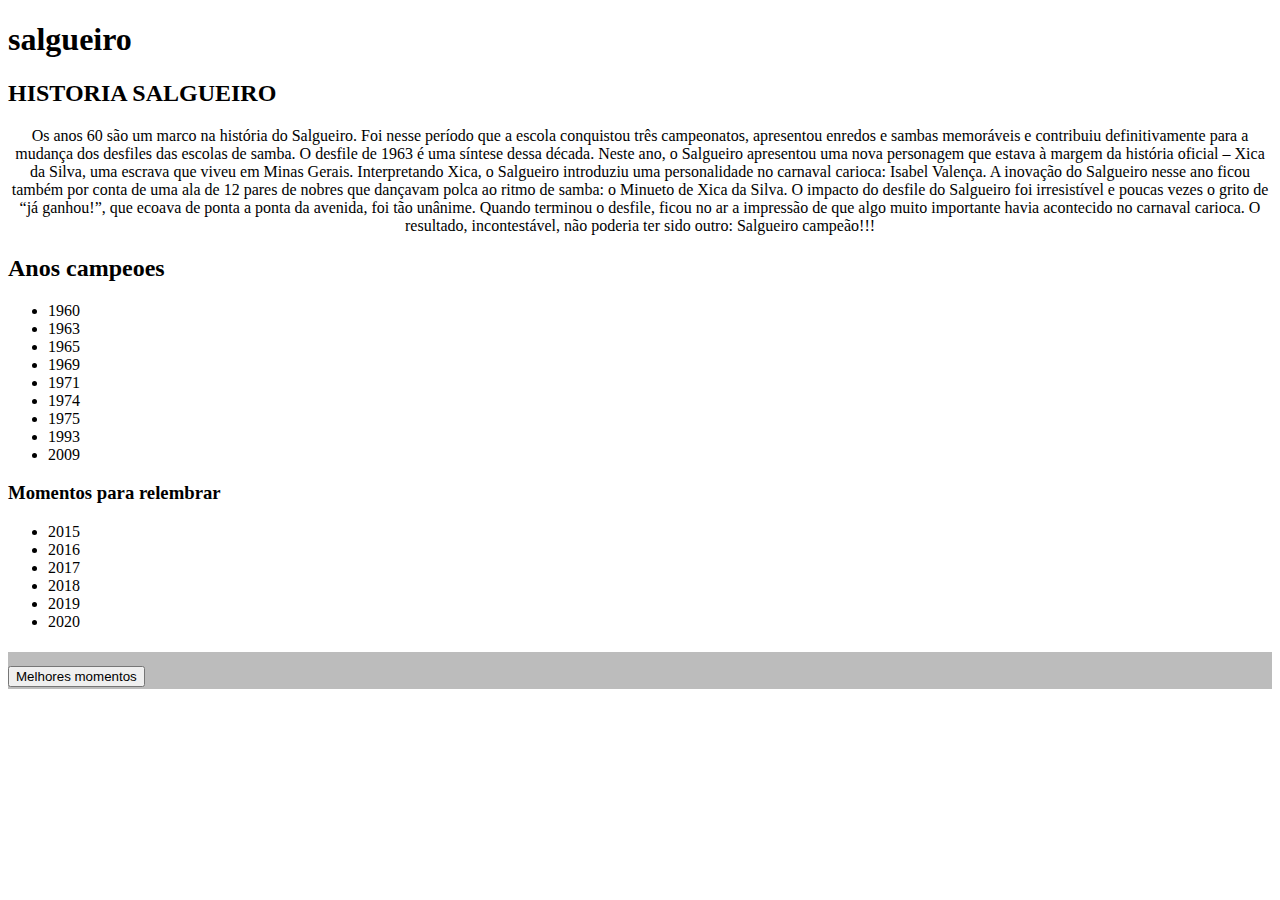
==== index.html @ 8c2ea636 "butao" ====
<!DOCTYPE html>
<html lang="pt-br">
<head>
    <meta charset="UTF-8">
    <meta name="viewport" content="width=device-width, initial-scale=1.0">
    <link rel="stylesheet" href="style.css">
    <title>Escola de samba</title>

</head>
<body>
    <header>
        <h1>salgueiro</h1>
    </header>
    
        <h2>HISTORIA SALGUEIRO</h2>
    
    
    <p id="principal">
        Os anos 60 são um marco na história do Salgueiro. Foi nesse período que a escola conquistou três campeonatos, apresentou enredos e sambas memoráveis e contribuiu definitivamente   para a mudança dos desfiles das escolas de samba.
        O desfile de 1963 é uma síntese dessa década. Neste ano, o Salgueiro apresentou uma nova personagem que estava à margem da história oficial – Xica da Silva, uma escrava que viveu em Minas Gerais. Interpretando Xica, o Salgueiro introduziu uma personalidade no carnaval carioca: Isabel Valença. A inovação do Salgueiro nesse ano ficou também por conta de uma ala de 12 pares de nobres que dançavam polca ao ritmo de samba: o Minueto de Xica da Silva. O impacto do desfile do Salgueiro foi irresistível e poucas vezes o grito de “já ganhou!”, que ecoava de ponta a ponta da avenida, foi tão unânime. Quando terminou o desfile, ficou no ar a impressão de que algo muito importante havia acontecido no carnaval carioca. O resultado, incontestável, não poderia ter sido outro: Salgueiro campeão!!!
    </p>
        
        <aside>
            
            <h2> Anos campeoes </h2>
        <ul>
            <li>1960</li>
            <li>1963</li>
            <li>1965</li>
            <li>1969</li>
            <li>1971</li>
            <li>1974</li>
            <li>1975</li>
            <li>1993</li>
            <li>2009</li>
        </ul> 
            <h3>Momentos para relembrar</h3>
            <ul>
                <li>2015</li>
                <li>2016</li>
                <li>2017</li>
                <li>2018</li>
                <li>2019</li>
                <li>2020</li>
            </ul>
        </aside>

        <footer>
            <h1> <a href="pag2.html" target="_blank"></a><button> Melhores momentos</button></h1>
        </footer>
</body>
</html>
---- style.css ----
/* *{
    margin: 0;
    padding: 0;
} */

header{
    background-color: linear-gradient (45deg, grey,black);
    background-attachment: fixed;
}

#principal{
    text-align: center;
    
}



footer{
    background-color: #BCBCBC;
    height: 320;
    position: end;
}
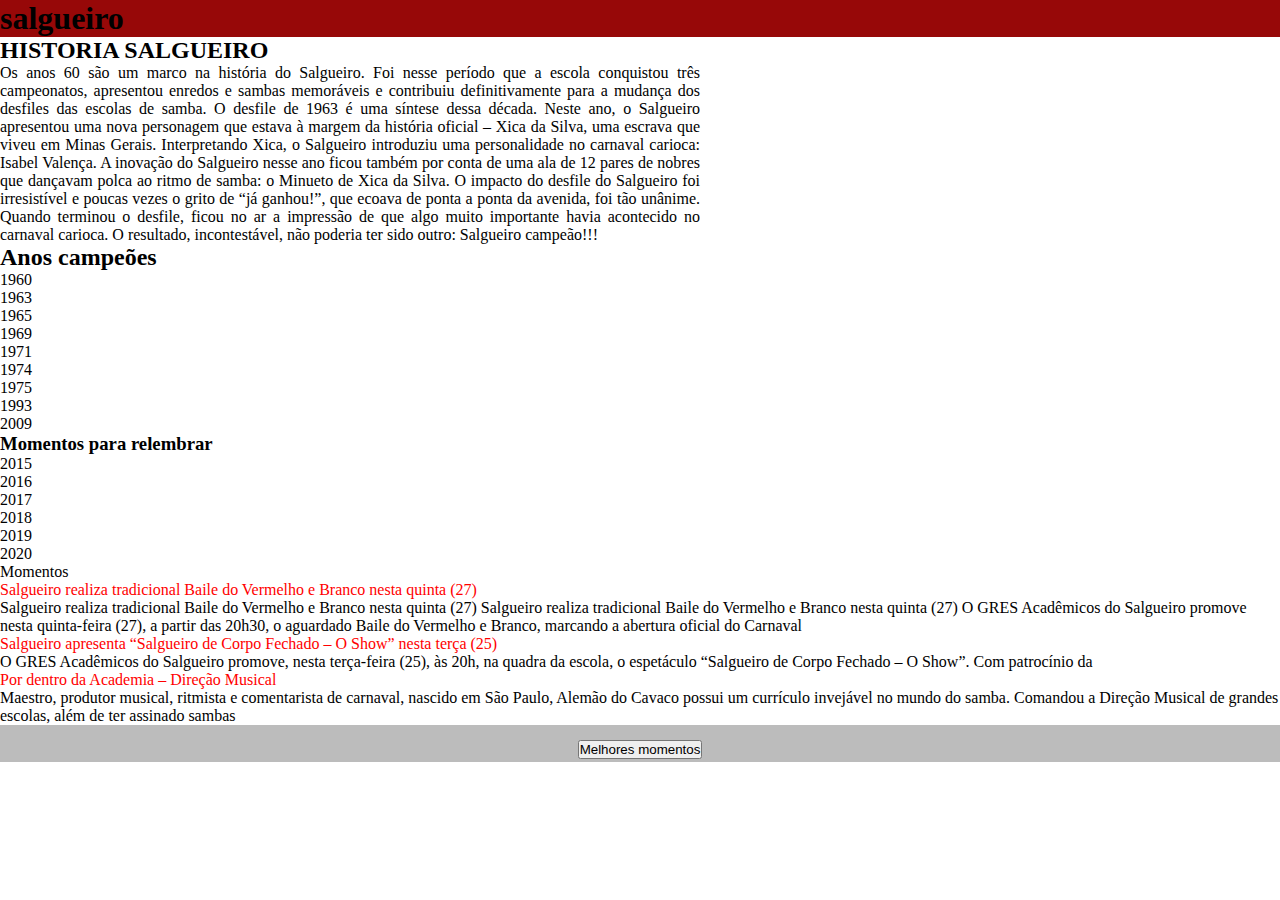
==== commit 6355387a: "mod" ====
--- a/index.html
+++ b/index.html
@@ -22,7 +22,7 @@
         
         <aside>
             
-            <h2> Anos campeoes </h2>
+            <h2> Anos campeões </h2>
         <ul>
             <li>1960</li>
             <li>1963</li>
@@ -35,18 +35,43 @@
             <li>2009</li>
         </ul> 
             <h3>Momentos para relembrar</h3>
-            <ul>
-                <li>2015</li>
-                <li>2016</li>
-                <li>2017</li>
-                <li>2018</li>
-                <li>2019</li>
-                <li>2020</li>
+        <ul>
+            <li>2015</li>
+            <li>2016</li>
+            <li>2017</li>
+            <li>2018</li>
+            <li>2019</li>
+            <li>2020</li>
             </ul>
         </aside>
 
+        <section>
+            <p>Momentos</p>
+
+            <article>
+                <p class="noticias">Salgueiro realiza tradicional Baile do Vermelho e Branco nesta quinta (27)</p>
+
+                <p>Salgueiro realiza tradicional Baile do Vermelho e Branco nesta quinta (27)
+                    Salgueiro realiza tradicional Baile do Vermelho e Branco nesta quinta (27) O GRES Acadêmicos do Salgueiro promove nesta quinta-feira (27), a partir das 20h30, o aguardado Baile do Vermelho e Branco, marcando a abertura oficial do Carnaval</p>
+            </article>
+
+            <article>
+                <p class="noticias">Salgueiro apresenta “Salgueiro de Corpo Fechado – O Show” nesta terça (25)</p>
+
+                <p> O GRES Acadêmicos do Salgueiro promove, nesta terça-feira (25), às 20h, na quadra da escola, o espetáculo “Salgueiro de Corpo Fechado – O Show”. Com patrocínio da</p>
+            </article>
+
+            <article>
+                <p class="noticias">Por dentro da Academia – Direção Musical</p>
+
+                <p>Maestro, produtor musical, ritmista e comentarista de carnaval, nascido em São Paulo, Alemão do Cavaco possui um currículo invejável no mundo do samba. Comandou a Direção Musical de grandes escolas, além de ter assinado sambas</p>
+            </article>
+        </section>
+
+
         <footer>
-            <h1> <a href="pag2.html" target="_blank"></a><button> Melhores momentos</button></h1>
+            <a href="pag2.html"> <h1><button>Melhores momentos</button></h1>
+            </a>
         </footer>
 </body>
 </html>--- a/style.css
+++ b/style.css
@@ -1,22 +1,29 @@
-/* *{
+*{
     margin: 0;
     padding: 0;
-} */
+}
 
 header{
-    background-color: linear-gradient (45deg, grey,black);
-    background-attachment: fixed;
+    background-color: rgb(151, 8, 8);
+    
 }
 
 #principal{
-    text-align: center;
+    text-align: justify;
+    width: 700px;
     
+}
+
+.noticias{
+    color: red;
 }
 
 
 
 footer{
+    text-align: center;
     background-color: #BCBCBC;
     height: 320;
     position: end;
+    margin: 0;
 }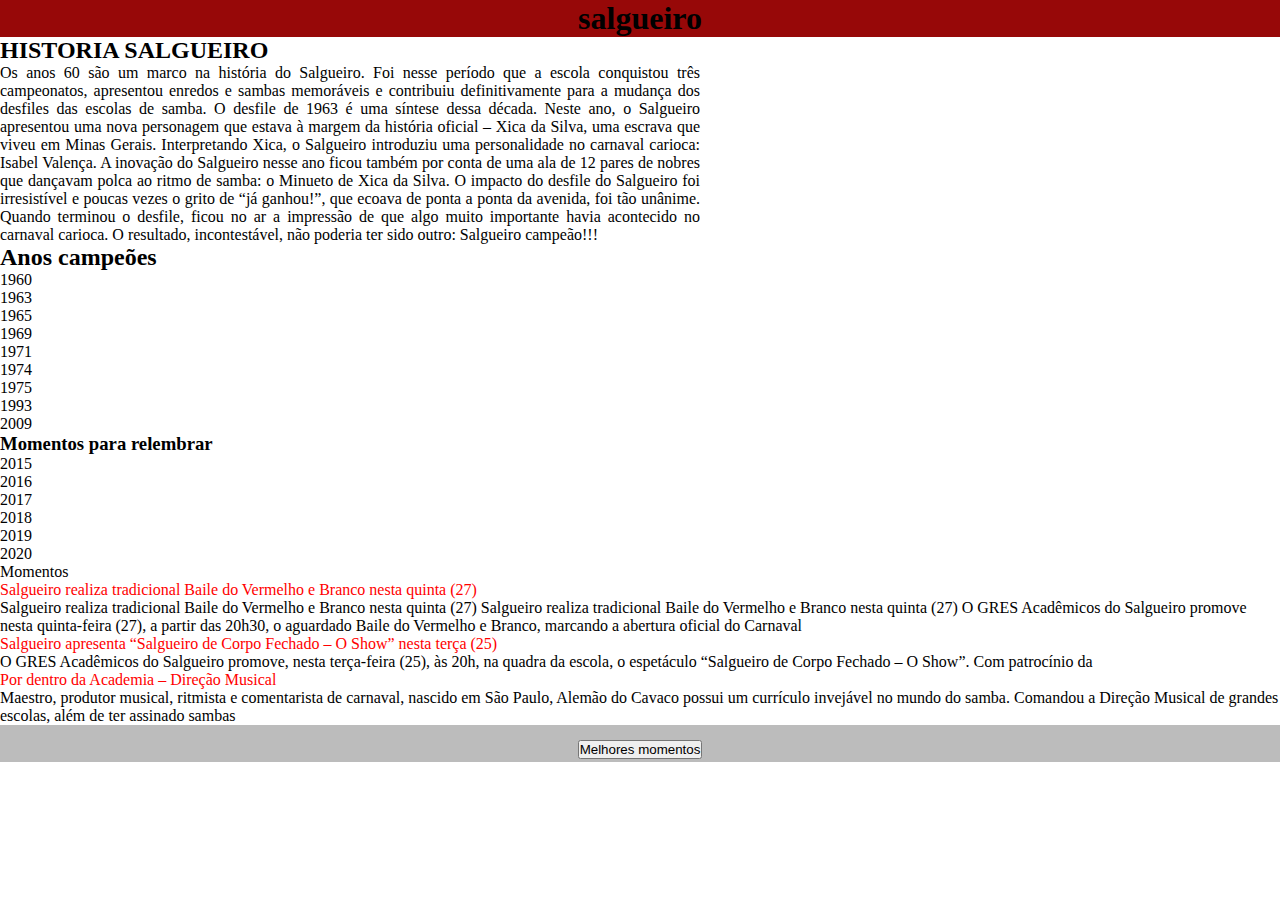
==== commit 2bcc7704: "123" ====
--- a/index.html
+++ b/index.html
@@ -20,30 +20,32 @@
         O desfile de 1963 é uma síntese dessa década. Neste ano, o Salgueiro apresentou uma nova personagem que estava à margem da história oficial – Xica da Silva, uma escrava que viveu em Minas Gerais. Interpretando Xica, o Salgueiro introduziu uma personalidade no carnaval carioca: Isabel Valença. A inovação do Salgueiro nesse ano ficou também por conta de uma ala de 12 pares de nobres que dançavam polca ao ritmo de samba: o Minueto de Xica da Silva. O impacto do desfile do Salgueiro foi irresistível e poucas vezes o grito de “já ganhou!”, que ecoava de ponta a ponta da avenida, foi tão unânime. Quando terminou o desfile, ficou no ar a impressão de que algo muito importante havia acontecido no carnaval carioca. O resultado, incontestável, não poderia ter sido outro: Salgueiro campeão!!!
     </p>
         
-        <aside>
+        
             
-            <h2> Anos campeões </h2>
-        <ul>
-            <li>1960</li>
-            <li>1963</li>
-            <li>1965</li>
-            <li>1969</li>
-            <li>1971</li>
-            <li>1974</li>
-            <li>1975</li>
-            <li>1993</li>
-            <li>2009</li>
-        </ul> 
-            <h3>Momentos para relembrar</h3>
-        <ul>
-            <li>2015</li>
-            <li>2016</li>
-            <li>2017</li>
-            <li>2018</li>
-            <li>2019</li>
-            <li>2020</li>
-            </ul>
-        </aside>
+            <nav>
+                <h2> Anos campeões </h2>
+                        <ul>
+                <li>1960</li>
+                <li>1963</li>
+                <li>1965</li>
+                <li>1969</li>
+                <li>1971</li>
+                <li>1974</li>
+                <li>1975</li>
+                <li>1993</li>
+                <li>2009</li>
+                        </ul>
+                <h3>Momentos para relembrar</h3>
+                        <ul>
+                <li>2015</li>
+                <li>2016</li>
+                <li>2017</li>
+                <li>2018</li>
+                <li>2019</li>
+                <li>2020</li>
+                </ul>
+            </nav>
+        
 
         <section>
             <p>Momentos</p>
--- a/style.css
+++ b/style.css
@@ -5,6 +5,7 @@
 
 header{
     background-color: rgb(151, 8, 8);
+    text-align: center;
     
 }
 
@@ -18,8 +19,6 @@
     color: red;
 }
 
-
-
 footer{
     text-align: center;
     background-color: #BCBCBC;
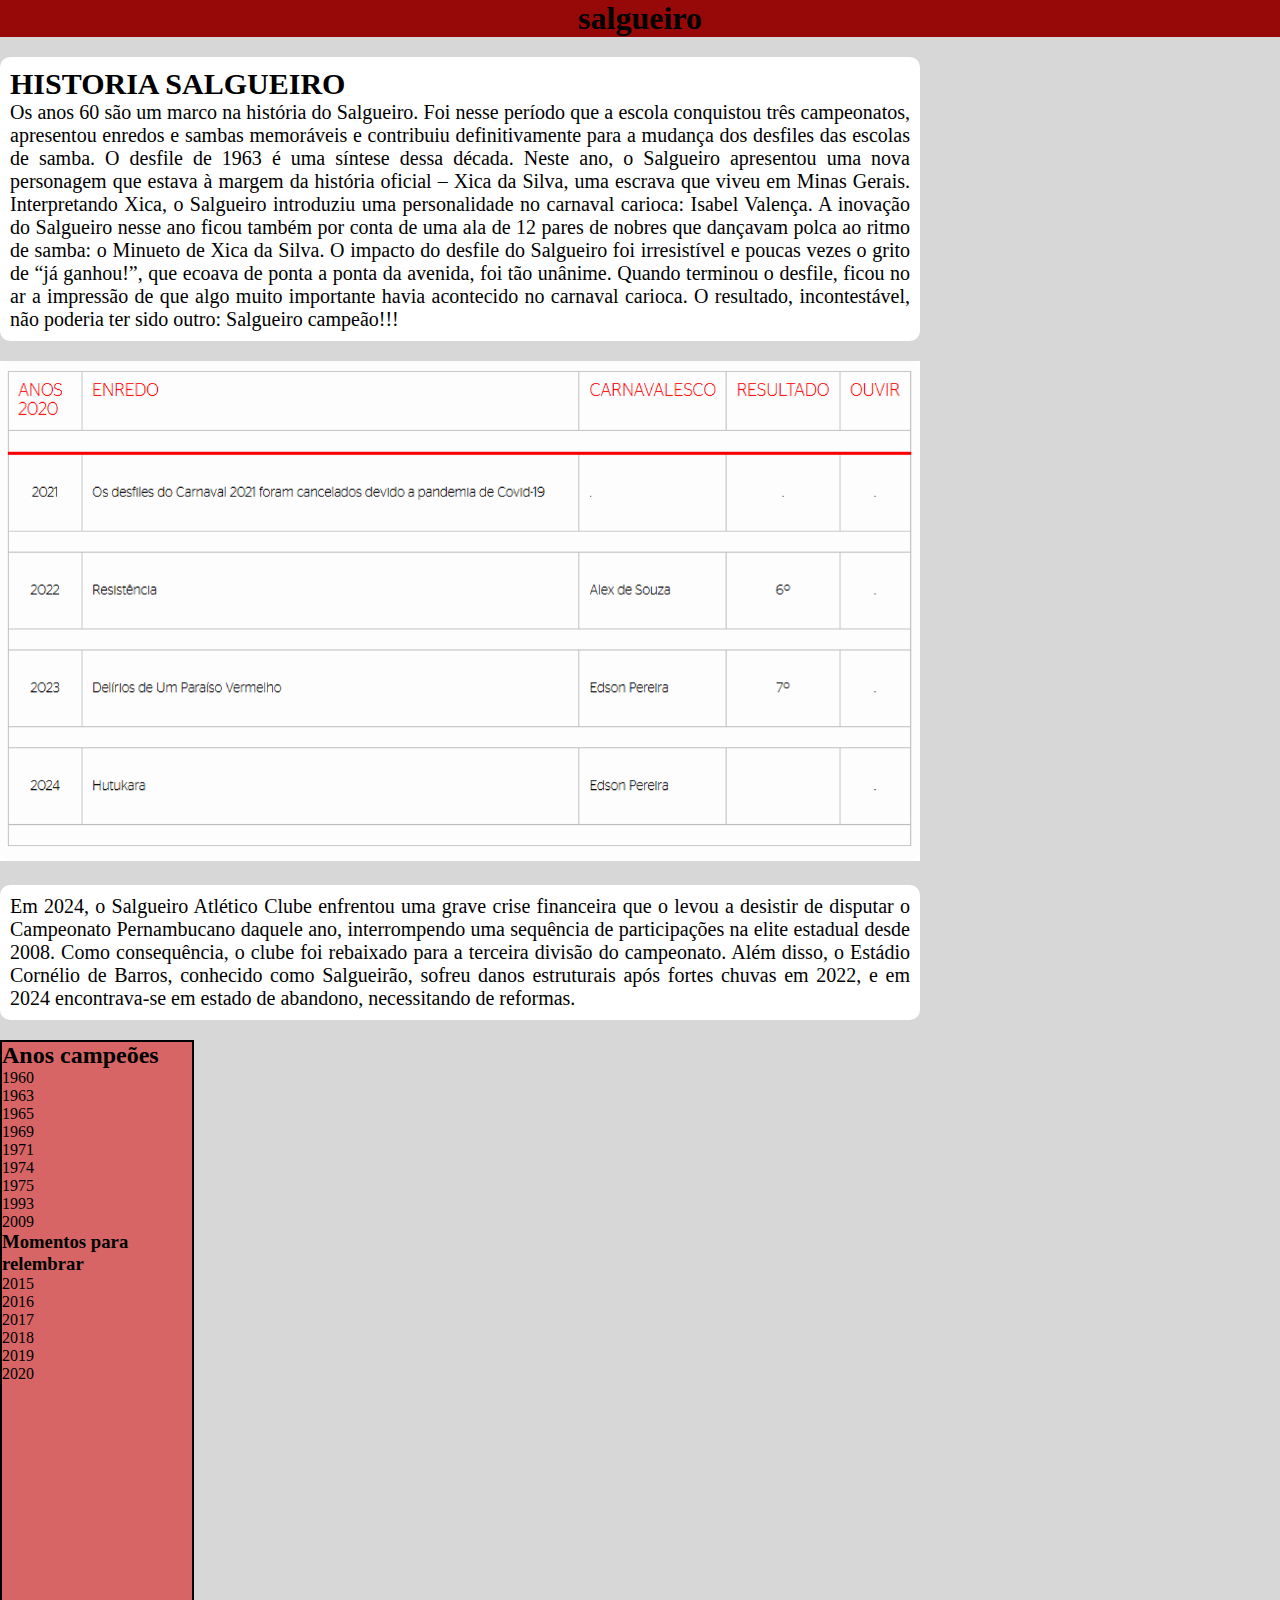
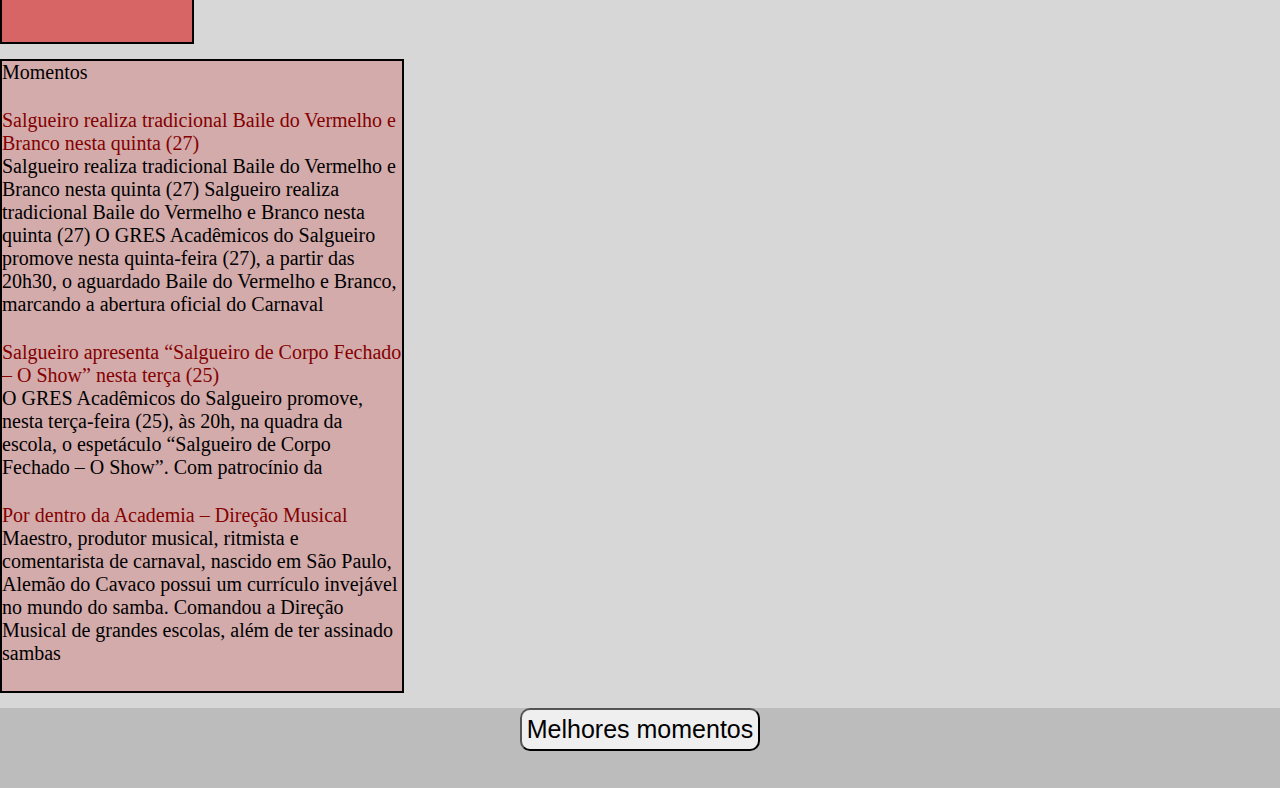
==== commit 2c09c1bd: "varios" ====
--- a/index.html
+++ b/index.html
@@ -12,19 +12,28 @@
         <h1>salgueiro</h1>
     </header>
     
+    <div class="historia">
         <h2>HISTORIA SALGUEIRO</h2>
-    
-    
-    <p id="principal">
-        Os anos 60 são um marco na história do Salgueiro. Foi nesse período que a escola conquistou três campeonatos, apresentou enredos e sambas memoráveis e contribuiu definitivamente   para a mudança dos desfiles das escolas de samba.
-        O desfile de 1963 é uma síntese dessa década. Neste ano, o Salgueiro apresentou uma nova personagem que estava à margem da história oficial – Xica da Silva, uma escrava que viveu em Minas Gerais. Interpretando Xica, o Salgueiro introduziu uma personalidade no carnaval carioca: Isabel Valença. A inovação do Salgueiro nesse ano ficou também por conta de uma ala de 12 pares de nobres que dançavam polca ao ritmo de samba: o Minueto de Xica da Silva. O impacto do desfile do Salgueiro foi irresistível e poucas vezes o grito de “já ganhou!”, que ecoava de ponta a ponta da avenida, foi tão unânime. Quando terminou o desfile, ficou no ar a impressão de que algo muito importante havia acontecido no carnaval carioca. O resultado, incontestável, não poderia ter sido outro: Salgueiro campeão!!!
-    </p>
+        
+        <p id="principal">
+            Os anos 60 são um marco na história do Salgueiro. Foi nesse período que a escola conquistou três campeonatos, apresentou enredos e sambas memoráveis e contribuiu definitivamente   para a mudança dos desfiles das escolas de samba.
+            O desfile de 1963 é uma síntese dessa década. Neste ano, o Salgueiro apresentou uma nova personagem que estava à margem da história oficial – Xica da Silva, uma escrava que viveu em Minas Gerais. Interpretando Xica, o Salgueiro introduziu uma personalidade no carnaval carioca: Isabel Valença. A inovação do Salgueiro nesse ano ficou também por conta de uma ala de 12 pares de nobres que dançavam polca ao ritmo de samba: o Minueto de Xica da Silva. O impacto do desfile do Salgueiro foi irresistível e poucas vezes o grito de “já ganhou!”, que ecoava de ponta a ponta da avenida, foi tão unânime. Quando terminou o desfile, ficou no ar a impressão de que algo muito importante havia acontecido no carnaval carioca. O resultado, incontestável, não poderia ter sido outro: Salgueiro campeão!!!
+        </p>
+    </div>
+
+    <article id="tabela">
+        <img src="img/tabela.png" alt="">
+    </article>
+
+    <article class="historia">
+        <p>​Em 2024, o Salgueiro Atlético Clube enfrentou uma grave crise financeira que o levou a desistir de disputar o Campeonato Pernambucano daquele ano, interrompendo uma sequência de participações na elite estadual desde 2008.  Como consequência, o clube foi rebaixado para a terceira divisão do campeonato. Além disso, o Estádio Cornélio de Barros, conhecido como Salgueirão, sofreu danos estruturais após fortes chuvas em 2022, e em 2024 encontrava-se em estado de abandono, necessitando de reformas.</p>
+    </article>
         
         
             
             <nav>
                 <h2> Anos campeões </h2>
-                        <ul>
+                <ul>
                 <li>1960</li>
                 <li>1963</li>
                 <li>1965</li>
@@ -34,9 +43,10 @@
                 <li>1975</li>
                 <li>1993</li>
                 <li>2009</li>
-                        </ul>
+                </ul>
+                
                 <h3>Momentos para relembrar</h3>
-                        <ul>
+                <ul>
                 <li>2015</li>
                 <li>2016</li>
                 <li>2017</li>
@@ -47,7 +57,7 @@
             </nav>
         
 
-        <section>
+        <section id="not">
             <p>Momentos</p>
 
             <article>
--- a/style.css
+++ b/style.css
@@ -1,6 +1,20 @@
 *{
     margin: 0;
     padding: 0;
+}
+
+body{
+    background-color: #D7D7D7;
+}
+
+.historia{
+    font-size: 20px;
+    background-color: white;
+    text-align: justify;
+    width: 900px;
+    padding: 10px;
+    border-radius: 10px;
+    margin-bottom: 20px;
 }
 
 header{
@@ -9,20 +23,58 @@
     
 }
 
-#principal{
-    text-align: justify;
-    width: 700px;
+nav{
+    background-color: #D76565;
+    width: 190px;
+    height: 600px;
+    margin-top: 15x;
+    margin-bottom: 15px;
+    border: black 2px solid;
+}
+
+.noticias{
+    color: rgb(132, 0, 0);
+    margin-top: 25px;
     
 }
 
-.noticias{
-    color: red;
+img{
+    width: 920px;
+    height: 500px;
+}
+
+.historia{
+    background-color: white;
+    font-size: 20px;
+    width: 900px;
+    padding: 10px;
+    margin-bottom: 20px;
+    margin-top: 20px;
+}
+
+
+#not{
+    margin-top: 15x;
+    margin-bottom: 15px;
+    border: black 2px solid;
+    font-size: 20px;
+}
+
+section{
+    background-color: #ce74746f;
+    width: 400px;
+    height: 630px;
 }
 
 footer{
     text-align: center;
     background-color: #BCBCBC;
-    height: 320;
-    position: end;
+    height: 80px;
     margin: 0;
+}
+
+button{
+    font-size: 25px;
+    padding: 5px;
+    border-radius: 10px;
 }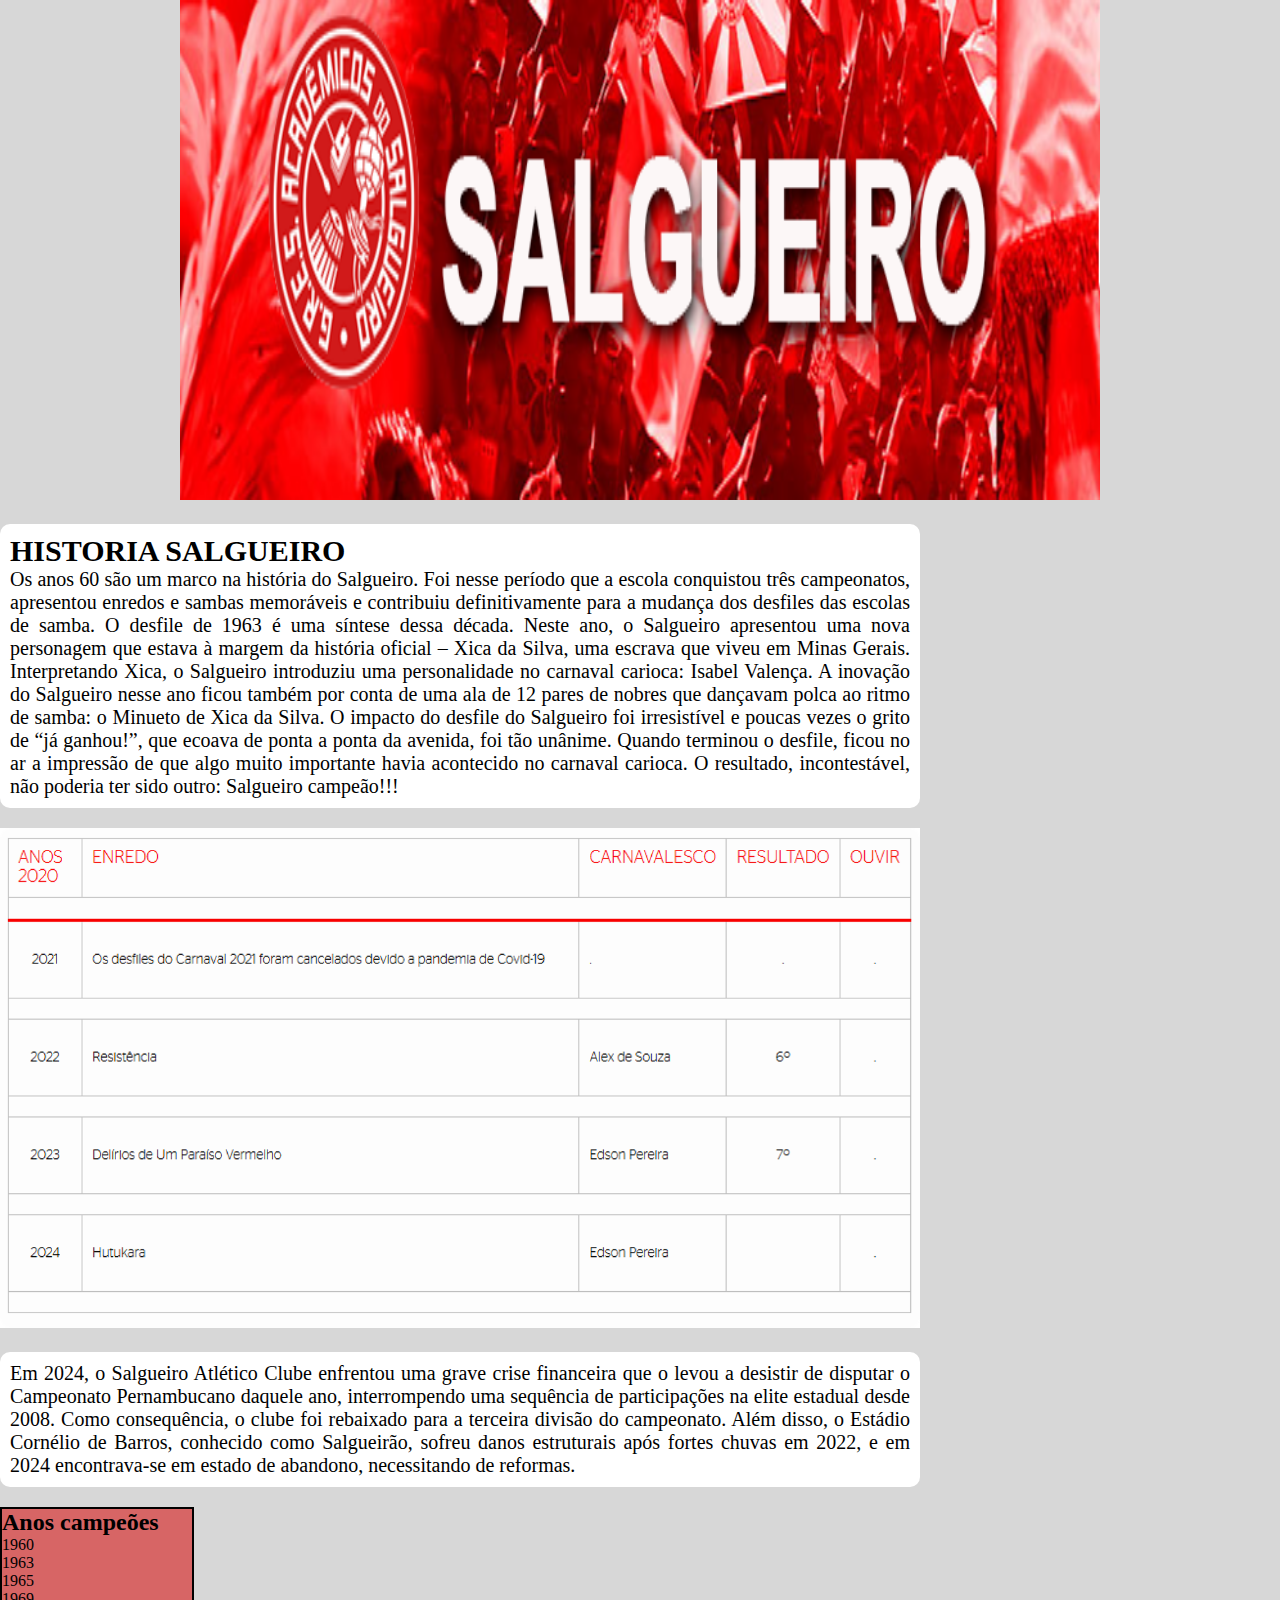
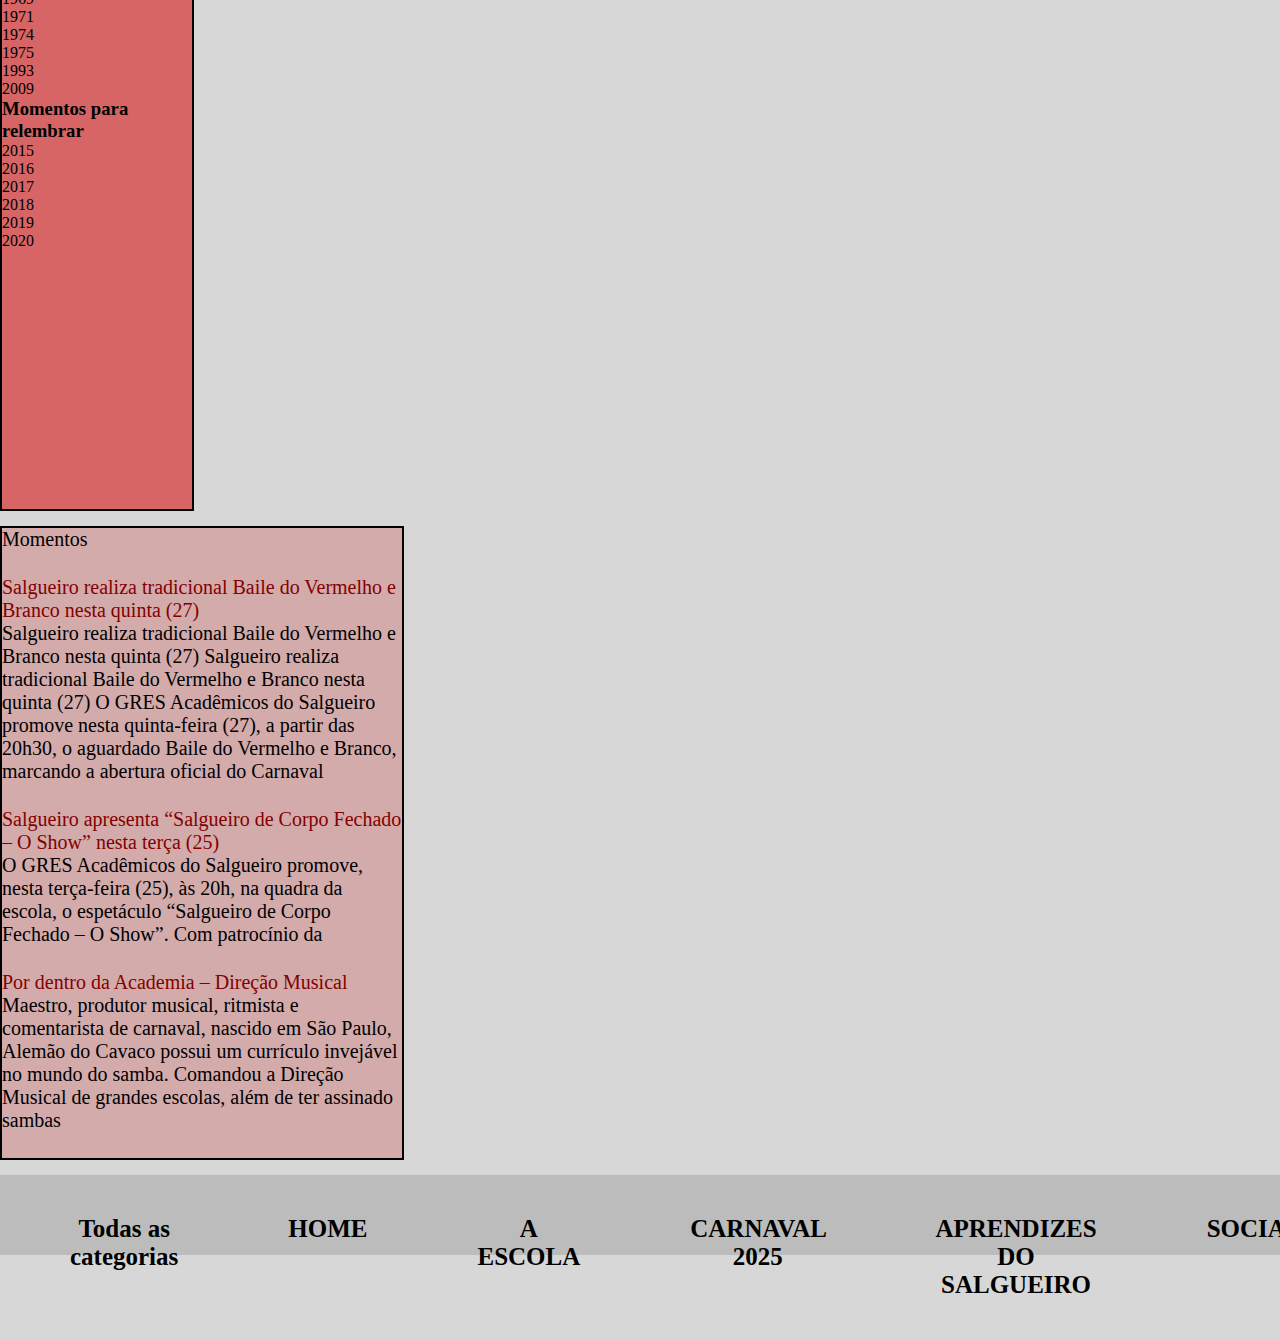
==== commit 6a427d75: "1234" ====
--- a/index.html
+++ b/index.html
@@ -9,7 +9,7 @@
 </head>
 <body>
     <header>
-        <h1>salgueiro</h1>
+        <img src="img/salgueiro.PNG" alt="">
     </header>
     
     <div class="historia">
@@ -31,7 +31,7 @@
         
         
             
-            <nav>
+            <nav id="anos">
                 <h2> Anos campeões </h2>
                 <ul>
                 <li>1960</li>
@@ -82,8 +82,24 @@
 
 
         <footer>
-            <a href="pag2.html"> <h1><button>Melhores momentos</button></h1>
-            </a>
+            <nav class="navbar">
+                <div class="container">
+                    <div class="left">
+        
+                    </div>
+                    <div class="right">
+                        <a href="pag2.html">Todas as categorias</a>
+                        <a href="pag2.html">HOME</a>
+                        <a href="pag2.html">A ESCOLA</a>
+                        <a href="pag2.html">CARNAVAL 2025</a>
+                        <a href="#">APRENDIZES DO SALGUEIRO</a>
+                        <a href="pag2.html">SOCIAL</a>
+                        <a href="pag2.html">SÓCIO TORCEDOR</a>
+                        <a href="pag2.html">BOUTIQUE SALGUEIRO</a>
+                        <a href="pag2.html">CONTATO</a>
+                    </div>
+                </div>
+            </nav>
         </footer>
 </body>
 </html>--- a/style.css
+++ b/style.css
@@ -18,12 +18,12 @@
 }
 
 header{
-    background-color: rgb(151, 8, 8);
     text-align: center;
+    width: 100%;
     
 }
 
-nav{
+#anos{
     background-color: #D76565;
     width: 190px;
     height: 600px;
@@ -77,4 +77,47 @@
     font-size: 25px;
     padding: 5px;
     border-radius: 10px;
+}
+
+/* Barra de navegação */
+.navbar {
+    
+    padding: 10px 20px;
+}
+
+/* Container para alinhar os itens */
+.container {
+    display: flex;
+    justify-content: space-between;
+    align-items: center;
+    max-width: 1200px;
+    margin: 0 auto;
+}
+
+/* Estilização do lado esquerdo */
+.left {
+    color: white;
+    font-weight: bold;
+    font-size: 14px;
+}
+
+/* Estilização do lado direito (links) */
+.right {
+    display: flex;
+    gap: 50px;
+}
+
+/* Links */
+.right a {
+    color: rgb(0, 0, 0);
+    text-decoration: none;
+    font-size: 25px;
+    padding: 30PX;
+    text-align: center;
+    font-weight: bold;
+    transition: 0.3s;
+}
+
+.right a:hover {
+    text-decoration: underline;
 }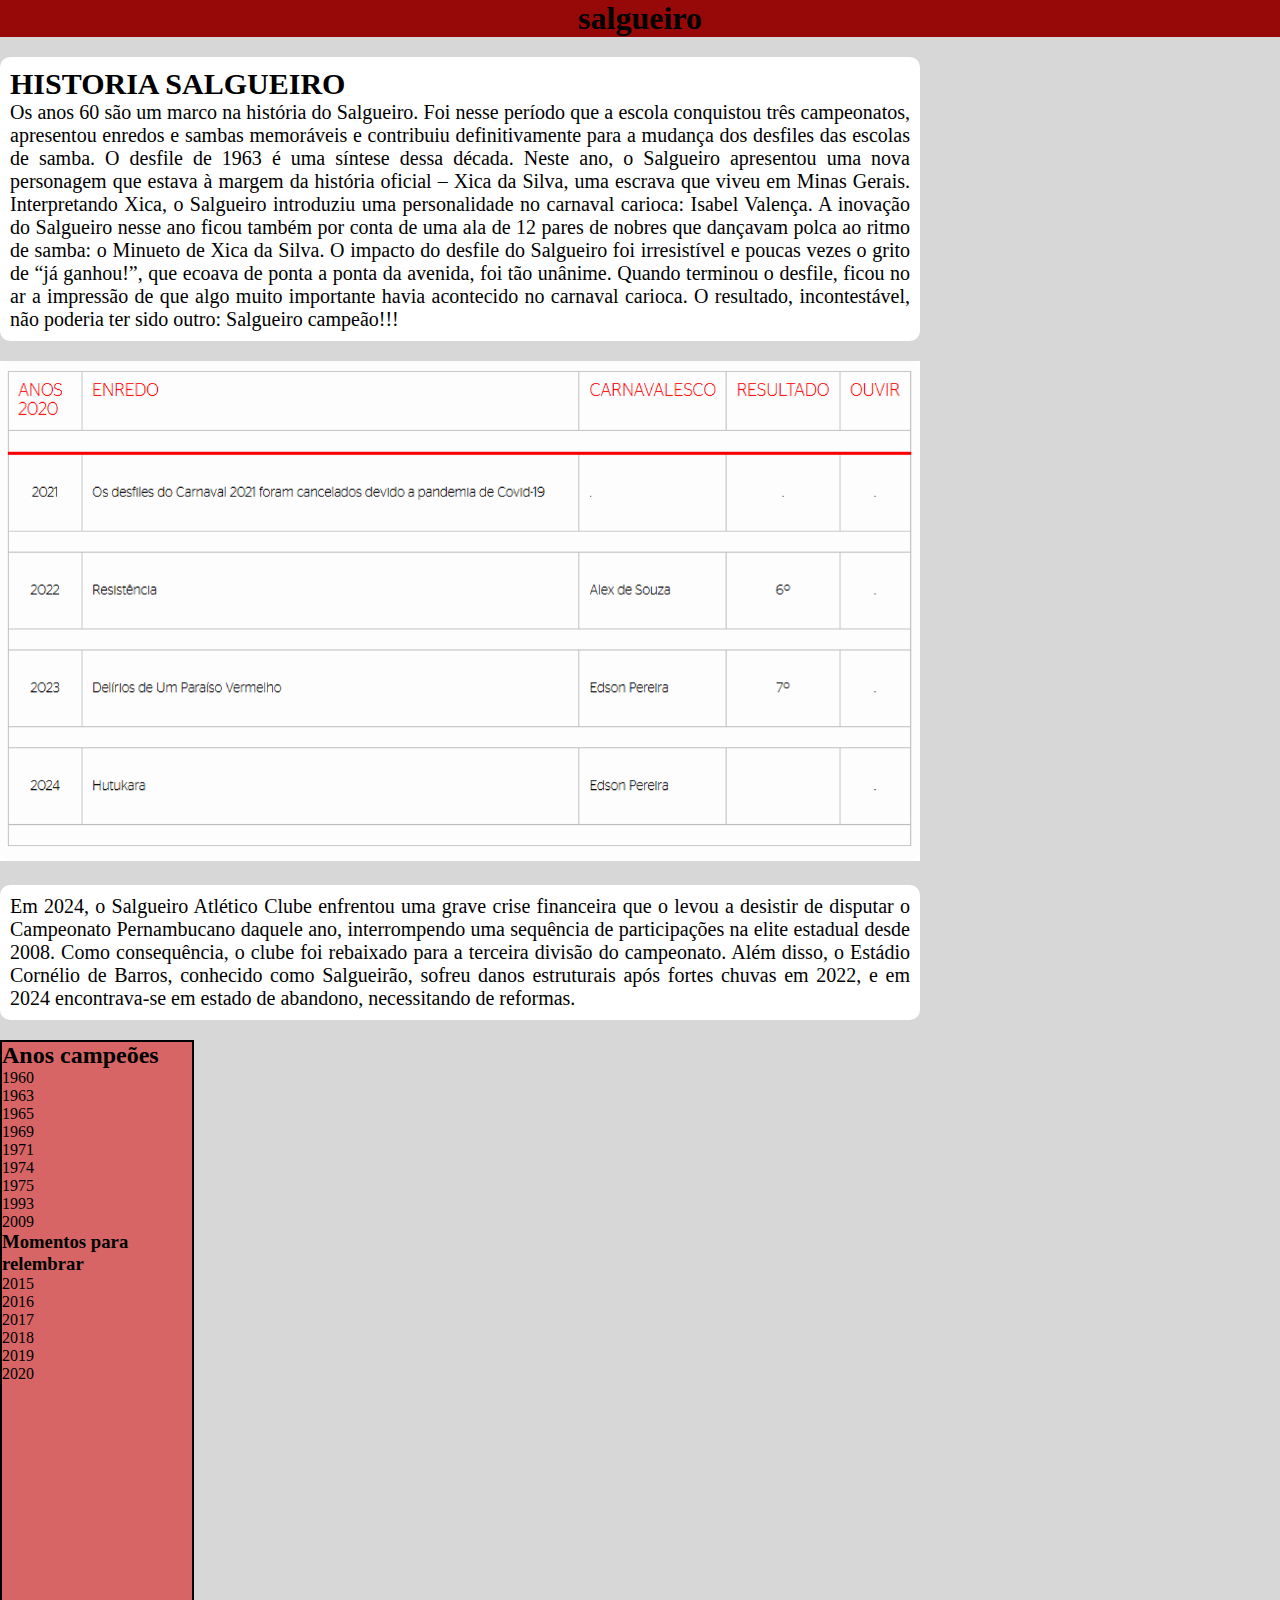
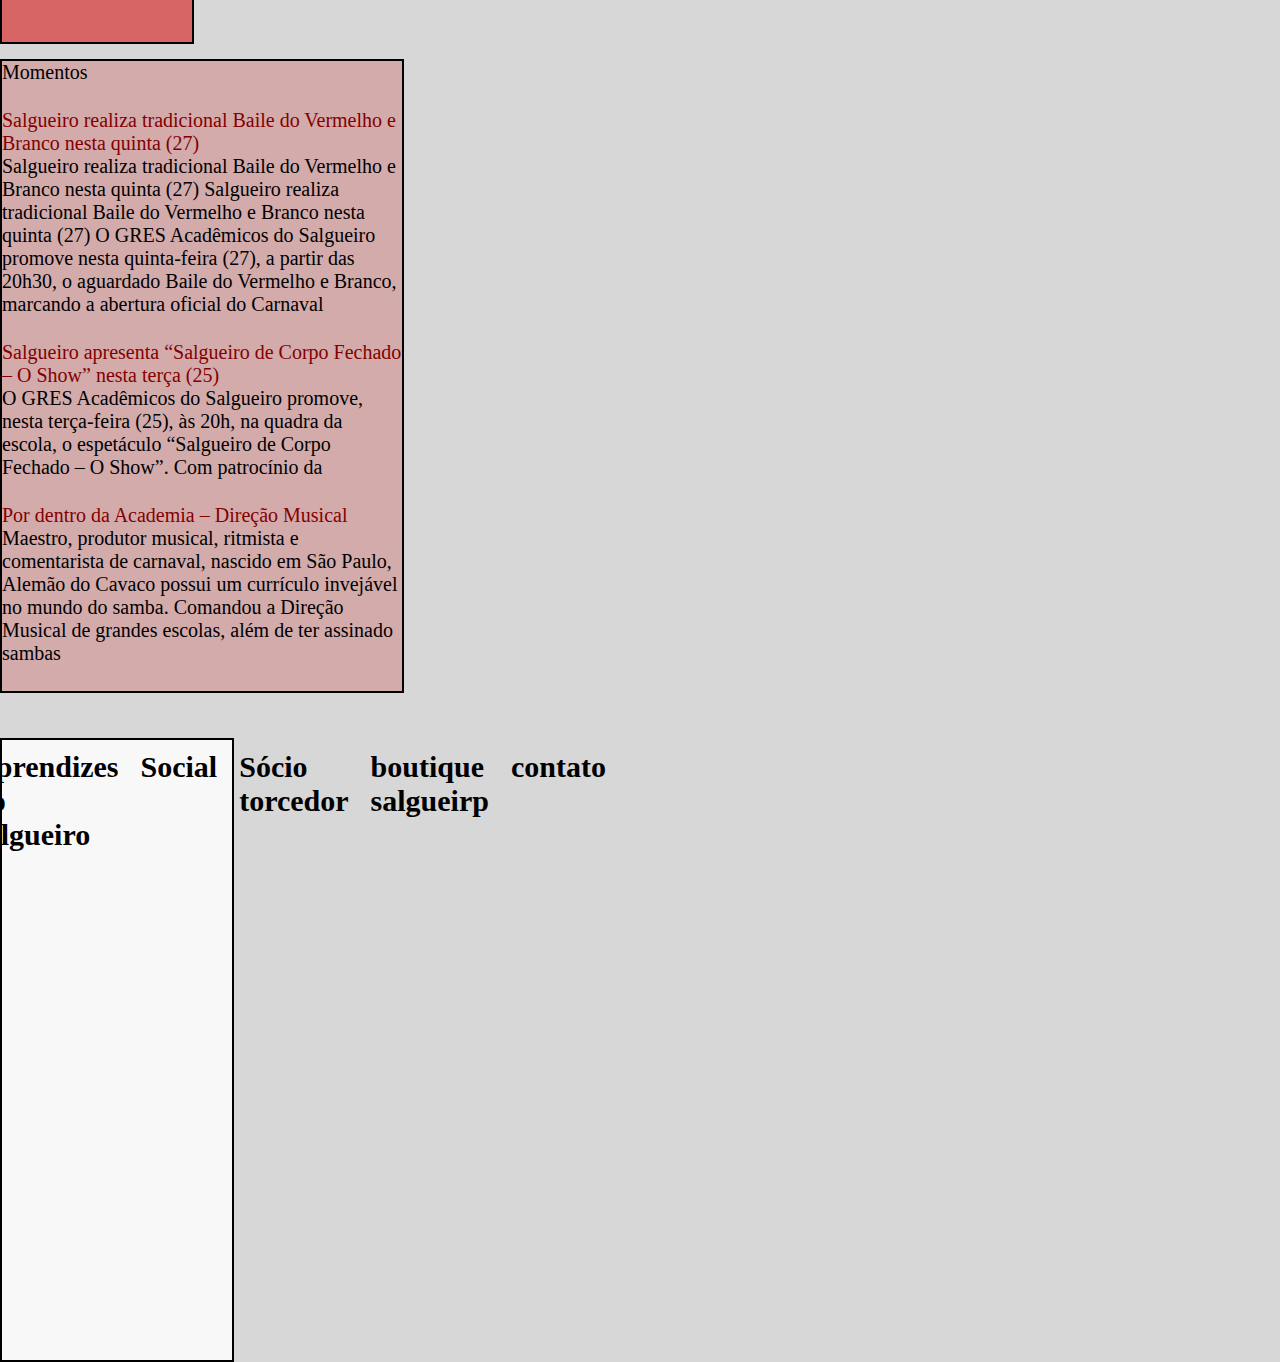
==== commit 5e402b58: "eeee" ====
--- a/index.html
+++ b/index.html
@@ -9,7 +9,7 @@
 </head>
 <body>
     <header>
-        <img src="img/salgueiro.PNG" alt="">
+        <h1>salgueiro</h1>
     </header>
     
     <div class="historia">
@@ -31,7 +31,7 @@
         
         
             
-            <nav id="anos">
+            <nav>
                 <h2> Anos campeões </h2>
                 <ul>
                 <li>1960</li>
@@ -83,23 +83,19 @@
 
         <footer>
             <nav class="navbar">
-                <div class="container">
-                    <div class="left">
-        
-                    </div>
-                    <div class="right">
-                        <a href="pag2.html">Todas as categorias</a>
-                        <a href="pag2.html">HOME</a>
-                        <a href="pag2.html">A ESCOLA</a>
-                        <a href="pag2.html">CARNAVAL 2025</a>
-                        <a href="#">APRENDIZES DO SALGUEIRO</a>
-                        <a href="pag2.html">SOCIAL</a>
-                        <a href="pag2.html">SÓCIO TORCEDOR</a>
-                        <a href="pag2.html">BOUTIQUE SALGUEIRO</a>
-                        <a href="pag2.html">CONTATO</a>
-                    </div>
+                <div class="menu">
+                <a href="pag2.html">Home</a>
+                <a href="pag2.html">A Escola</a>
+                <a href="pag2.html">Carnaval 2025</a>
+                <a href="pag2.html">Aprendizes do salgueiro</a>
+                <a href="pag2.html">Social</a>
+                <a href="pag2.html">Sócio torcedor</a>
+                <a href="pag2.html">boutique salgueirp</a>
+                <a href="pag2.html">contato</a>
                 </div>
-            </nav>
+                </nav>
+              
+
         </footer>
 </body>
 </html>--- a/style.css
+++ b/style.css
@@ -18,12 +18,12 @@
 }
 
 header{
+    background-color: rgb(151, 8, 8);
     text-align: center;
-    width: 100%;
     
 }
 
-#anos{
+nav{
     background-color: #D76565;
     width: 190px;
     height: 600px;
@@ -66,58 +66,48 @@
     height: 630px;
 }
 
-footer{
-    text-align: center;
-    background-color: #BCBCBC;
-    height: 80px;
-    margin: 0;
+
+
+ 
+.navbar {
+
+    background-color: #f8f8f8; /* Cor de fundo roxa */
+
+    padding: 10px 20px;
+
+    display: flex;
+
+    justify-content: center;
+    position: absolute;
+    margin-top: 30px;
+
+}
+ 
+.menu {
+
+    display: flex;
+    font-size:  30px;
+
+    gap: 22px; /* Espaço entre os itens */
+
+}
+ 
+.menu a {
+
+    color: rgb(0, 0, 0);
+
+    text-decoration: none;
+
+    font-weight: bold;
+
+    transition: 0.3s;
+
+}
+ 
+.menu a:hover {
+
+    text-decoration: underline;
+
 }
 
-button{
-    font-size: 25px;
-    padding: 5px;
-    border-radius: 10px;
-}
-
-/* Barra de navegação */
-.navbar {
-    
-    padding: 10px 20px;
-}
-
-/* Container para alinhar os itens */
-.container {
-    display: flex;
-    justify-content: space-between;
-    align-items: center;
-    max-width: 1200px;
-    margin: 0 auto;
-}
-
-/* Estilização do lado esquerdo */
-.left {
-    color: white;
-    font-weight: bold;
-    font-size: 14px;
-}
-
-/* Estilização do lado direito (links) */
-.right {
-    display: flex;
-    gap: 50px;
-}
-
-/* Links */
-.right a {
-    color: rgb(0, 0, 0);
-    text-decoration: none;
-    font-size: 25px;
-    padding: 30PX;
-    text-align: center;
-    font-weight: bold;
-    transition: 0.3s;
-}
-
-.right a:hover {
-    text-decoration: underline;
-}+ 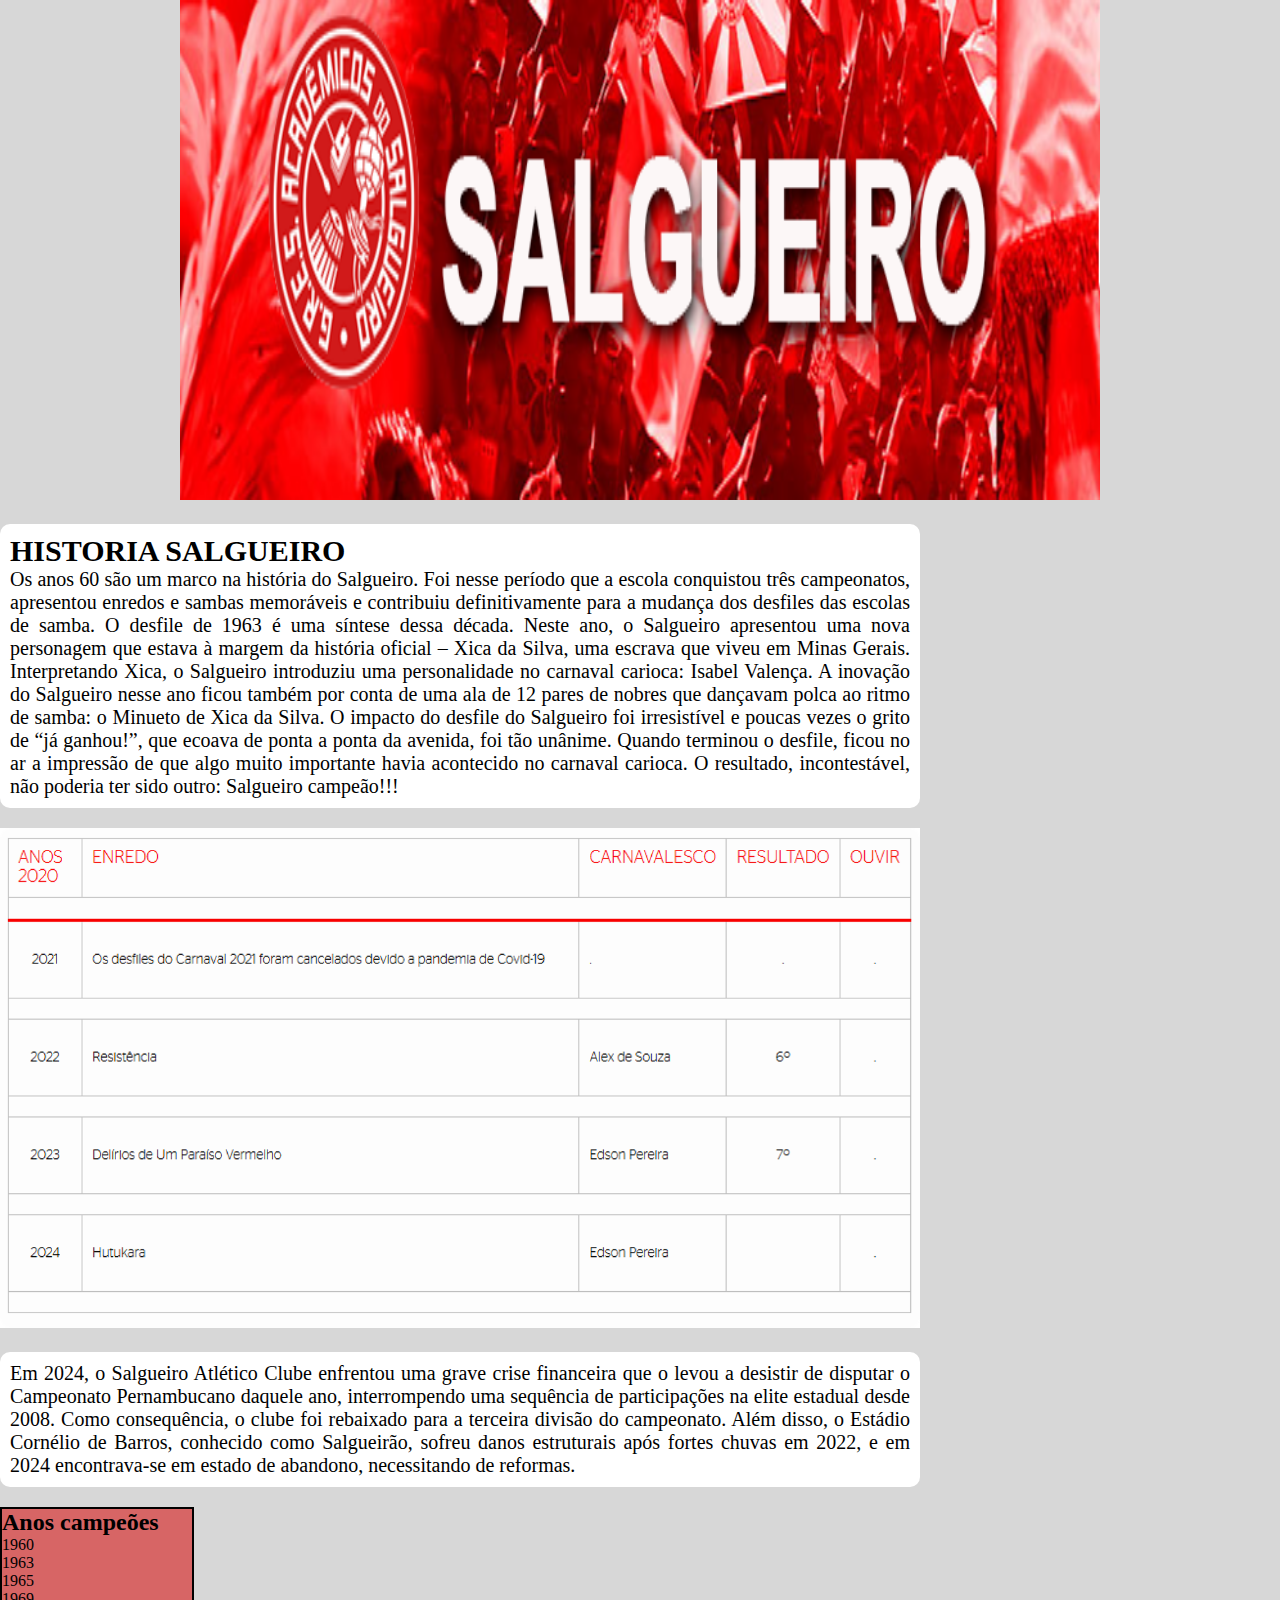
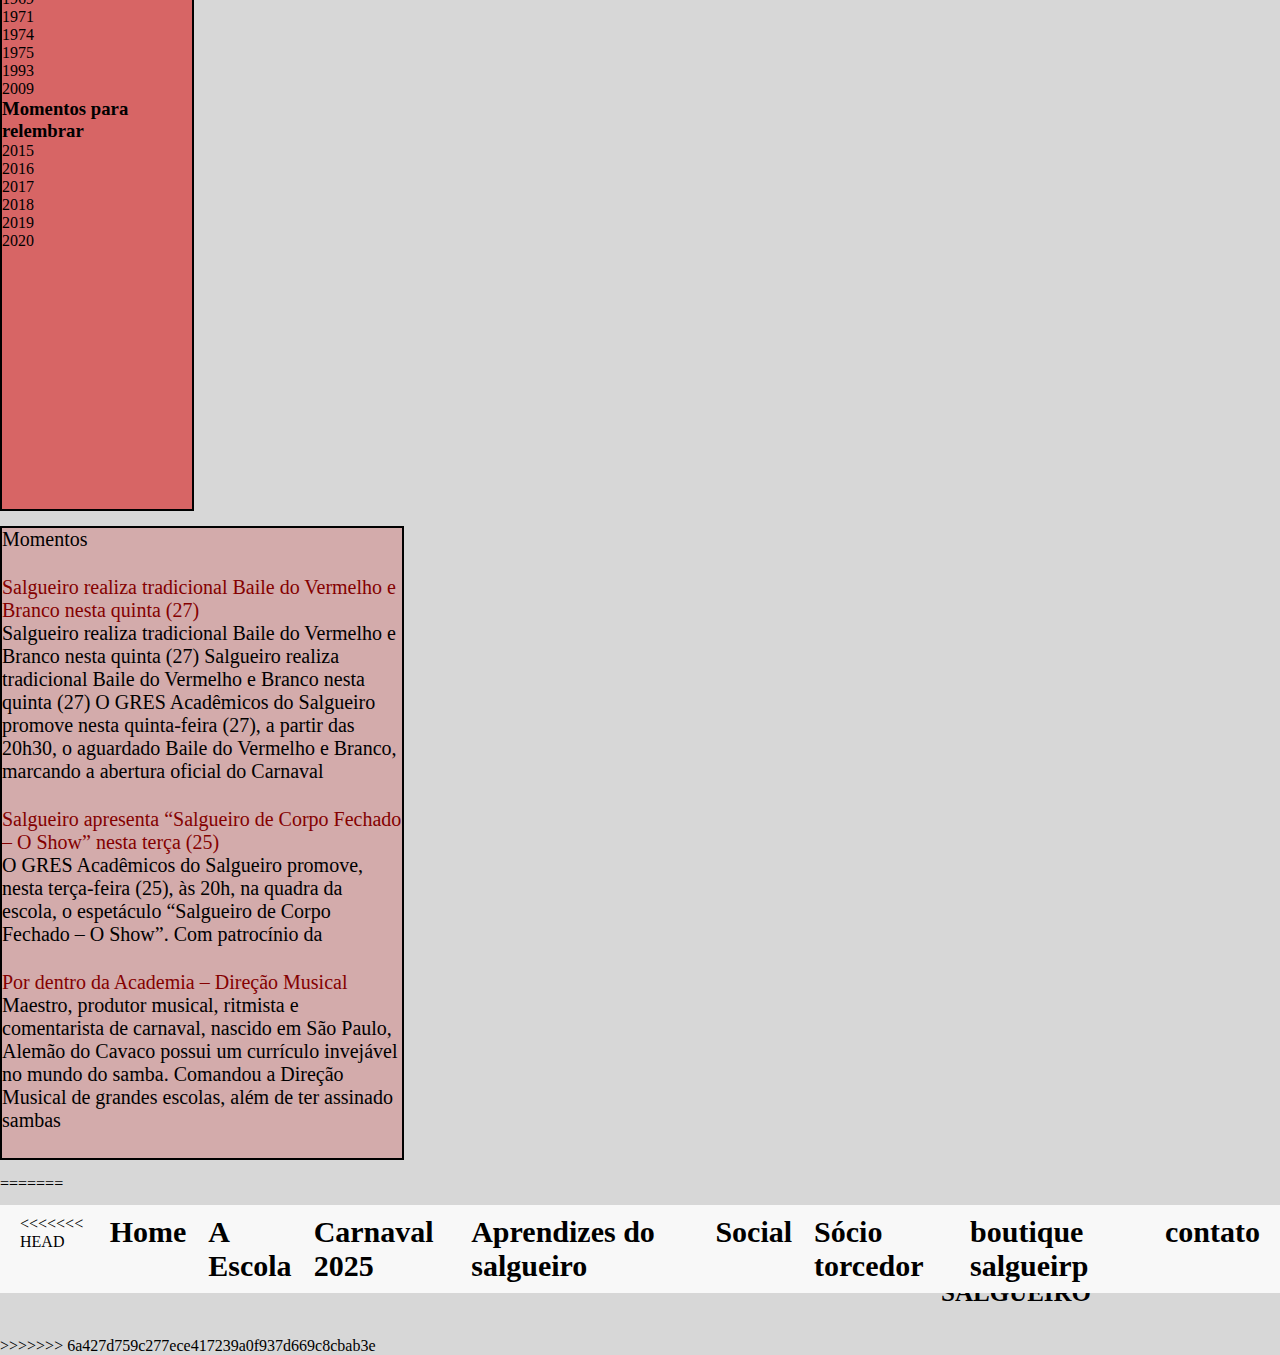
==== commit 7b21e525: "10" ====
--- a/index.html
+++ b/index.html
@@ -9,7 +9,7 @@
 </head>
 <body>
     <header>
-        <h1>salgueiro</h1>
+        <img src="img/salgueiro.PNG" alt="">
     </header>
     
     <div class="historia">
@@ -31,7 +31,7 @@
         
         
             
-            <nav>
+            <nav id="anos">
                 <h2> Anos campeões </h2>
                 <ul>
                 <li>1960</li>
@@ -83,6 +83,7 @@
 
         <footer>
             <nav class="navbar">
+<<<<<<< HEAD
                 <div class="menu">
                 <a href="pag2.html">Home</a>
                 <a href="pag2.html">A Escola</a>
@@ -96,6 +97,25 @@
                 </nav>
               
 
+=======
+                <div class="container">
+                    <div class="left">
+        
+                    </div>
+                    <div class="right">
+                        <a href="pag2.html">Todas as categorias</a>
+                        <a href="pag2.html">HOME</a>
+                        <a href="pag2.html">A ESCOLA</a>
+                        <a href="pag2.html">CARNAVAL 2025</a>
+                        <a href="#">APRENDIZES DO SALGUEIRO</a>
+                        <a href="pag2.html">SOCIAL</a>
+                        <a href="pag2.html">SÓCIO TORCEDOR</a>
+                        <a href="pag2.html">BOUTIQUE SALGUEIRO</a>
+                        <a href="pag2.html">CONTATO</a>
+                    </div>
+                </div>
+            </nav>
+>>>>>>> 6a427d759c277ece417239a0f937d669c8cbab3e
         </footer>
 </body>
 </html>--- a/style.css
+++ b/style.css
@@ -18,12 +18,12 @@
 }
 
 header{
-    background-color: rgb(151, 8, 8);
     text-align: center;
+    width: 100%;
     
 }
 
-nav{
+#anos{
     background-color: #D76565;
     width: 190px;
     height: 600px;
@@ -110,4 +110,55 @@
 
 }
 
- +<<<<<<< HEAD
+ 
+=======
+button{
+    font-size: 25px;
+    padding: 5px;
+    border-radius: 10px;
+}
+
+/* Barra de navegação */
+.navbar {
+    
+    padding: 10px 20px;
+}
+
+/* Container para alinhar os itens */
+.container {
+    display: flex;
+    justify-content: space-between;
+    align-items: center;
+    max-width: 1200px;
+    margin: 0 auto;
+}
+
+/* Estilização do lado esquerdo */
+.left {
+    color: white;
+    font-weight: bold;
+    font-size: 14px;
+}
+
+/* Estilização do lado direito (links) */
+.right {
+    display: flex;
+    gap: 50px;
+}
+
+/* Links */
+.right a {
+    color: rgb(0, 0, 0);
+    text-decoration: none;
+    font-size: 25px;
+    padding: 30PX;
+    text-align: center;
+    font-weight: bold;
+    transition: 0.3s;
+}
+
+.right a:hover {
+    text-decoration: underline;
+}
+>>>>>>> 6a427d759c277ece417239a0f937d669c8cbab3e
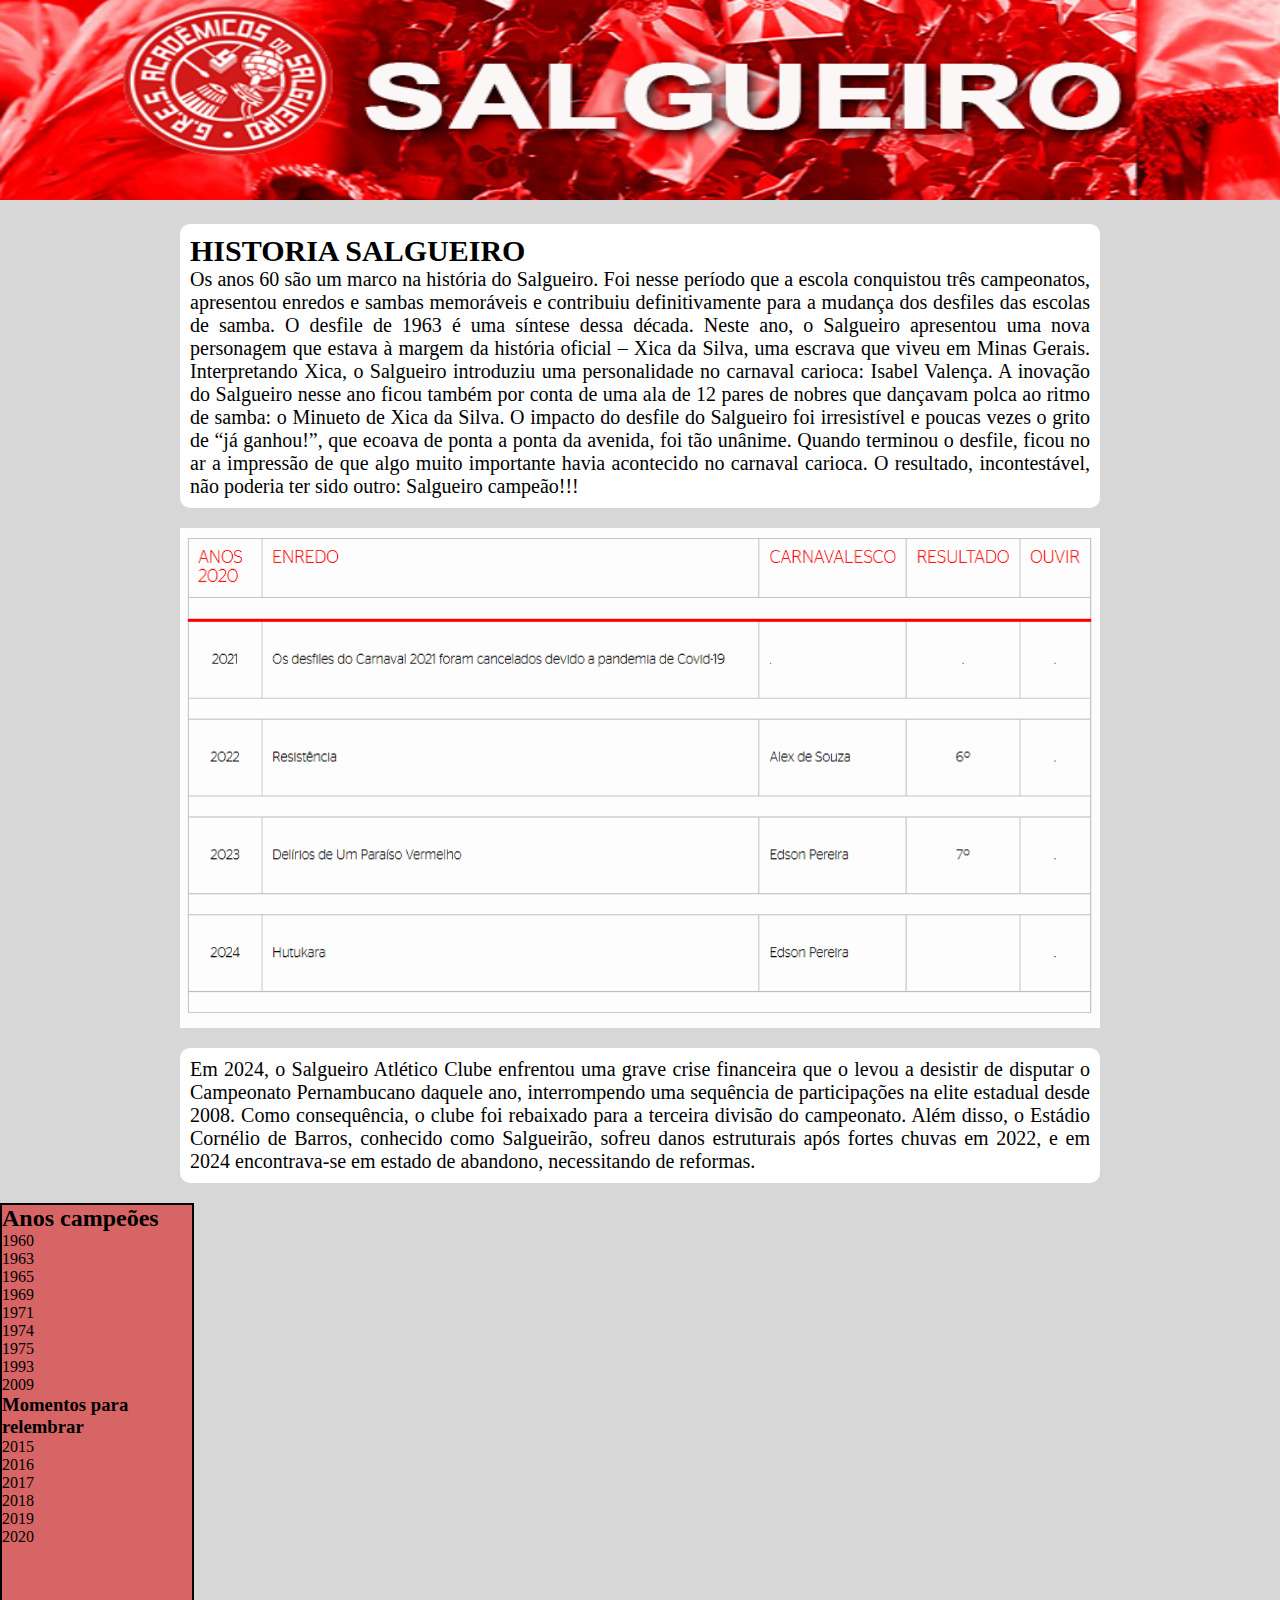
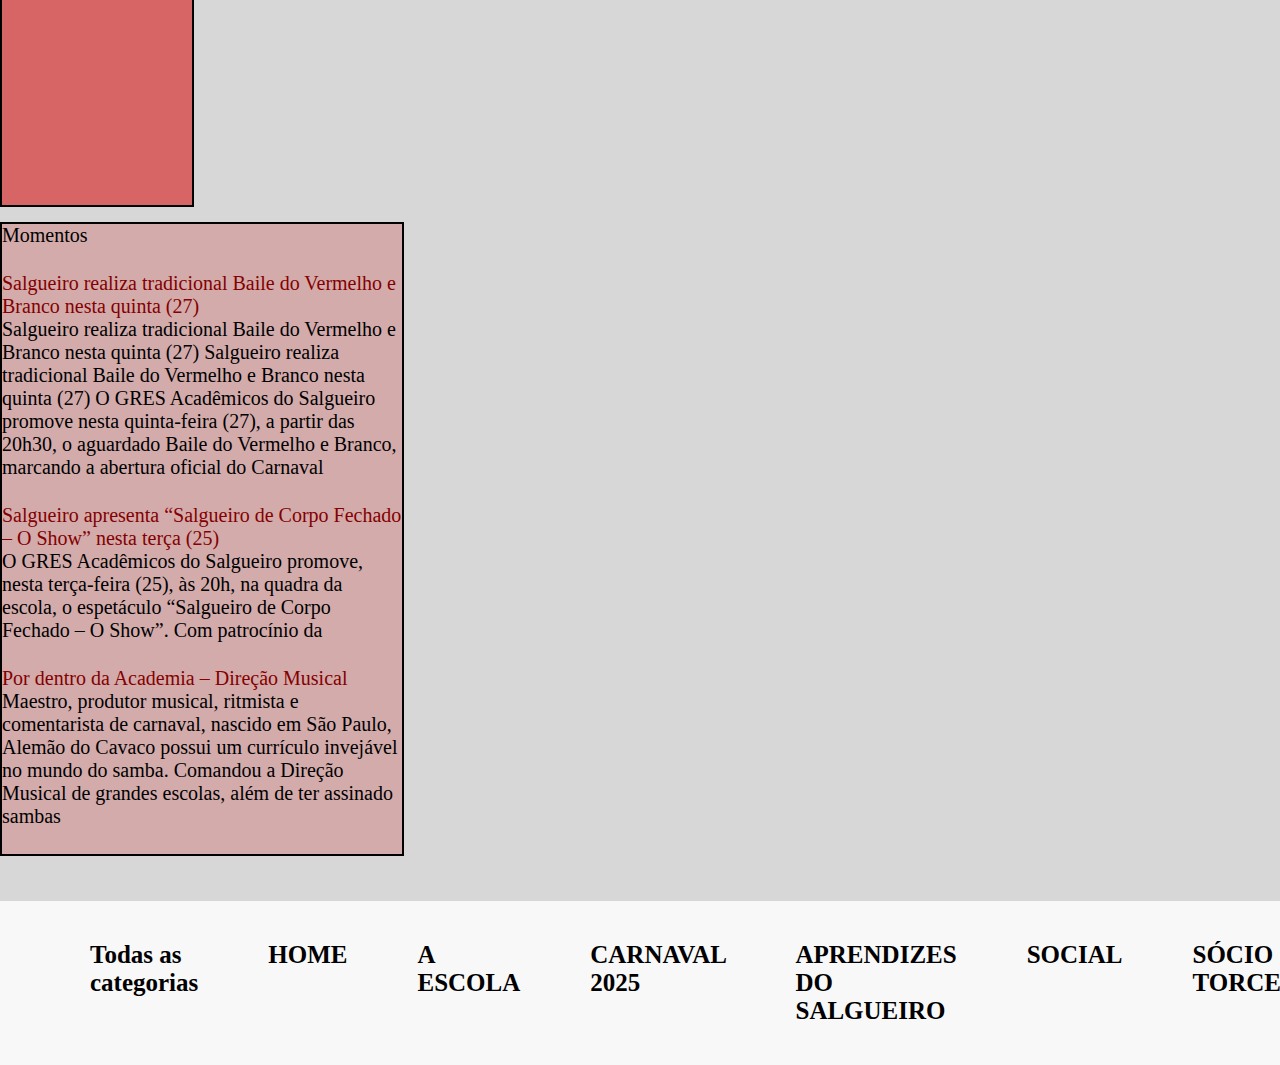
==== commit a552d014: "banner" ====
--- a/index.html
+++ b/index.html
@@ -9,7 +9,7 @@
 </head>
 <body>
     <header>
-        <img src="img/salgueiro.PNG" alt="">
+        <img class="banner" src="img/salgueiro.PNG" alt="">
     </header>
     
     <div class="historia">
@@ -21,8 +21,8 @@
         </p>
     </div>
 
-    <article id="tabela">
-        <img src="img/tabela.png" alt="">
+    <article class="tabela">
+        <img class="tabela" src="img/tabela.png" alt="">
     </article>
 
     <article class="historia">
@@ -83,31 +83,13 @@
 
         <footer>
             <nav class="navbar">
-<<<<<<< HEAD
-                <div class="menu">
-                <a href="pag2.html">Home</a>
-                <a href="pag2.html">A Escola</a>
-                <a href="pag2.html">Carnaval 2025</a>
-                <a href="pag2.html">Aprendizes do salgueiro</a>
-                <a href="pag2.html">Social</a>
-                <a href="pag2.html">Sócio torcedor</a>
-                <a href="pag2.html">boutique salgueirp</a>
-                <a href="pag2.html">contato</a>
-                </div>
-                </nav>
-              
-
-=======
                 <div class="container">
-                    <div class="left">
-        
-                    </div>
                     <div class="right">
                         <a href="pag2.html">Todas as categorias</a>
                         <a href="pag2.html">HOME</a>
                         <a href="pag2.html">A ESCOLA</a>
                         <a href="pag2.html">CARNAVAL 2025</a>
-                        <a href="#">APRENDIZES DO SALGUEIRO</a>
+                        <a href="pag2.html">APRENDIZES DO SALGUEIRO</a>
                         <a href="pag2.html">SOCIAL</a>
                         <a href="pag2.html">SÓCIO TORCEDOR</a>
                         <a href="pag2.html">BOUTIQUE SALGUEIRO</a>
@@ -115,7 +97,6 @@
                     </div>
                 </div>
             </nav>
->>>>>>> 6a427d759c277ece417239a0f937d669c8cbab3e
         </footer>
 </body>
 </html>--- a/style.css
+++ b/style.css
@@ -7,7 +7,17 @@
     background-color: #D7D7D7;
 }
 
+header{
+    width: 100%;
+}
+
+.banner{
+    width: 100%;
+    height: 200px;
+}
+
 .historia{
+    margin: auto;
     font-size: 20px;
     background-color: white;
     text-align: justify;
@@ -17,11 +27,6 @@
     margin-bottom: 20px;
 }
 
-header{
-    text-align: center;
-    width: 100%;
-    
-}
 
 #anos{
     background-color: #D76565;
@@ -38,7 +43,8 @@
     
 }
 
-img{
+.tabela{
+    margin: auto;
     width: 920px;
     height: 500px;
 }
@@ -67,52 +73,17 @@
 }
 
 
-
- 
 .navbar {
-
-    background-color: #f8f8f8; /* Cor de fundo roxa */
-
+    background-color: #f8f8f8;
     padding: 10px 20px;
-
+    width: 100%;
     display: flex;
-
     justify-content: center;
     position: absolute;
     margin-top: 30px;
 
 }
- 
-.menu {
 
-    display: flex;
-    font-size:  30px;
-
-    gap: 22px; /* Espaço entre os itens */
-
-}
- 
-.menu a {
-
-    color: rgb(0, 0, 0);
-
-    text-decoration: none;
-
-    font-weight: bold;
-
-    transition: 0.3s;
-
-}
- 
-.menu a:hover {
-
-    text-decoration: underline;
-
-}
-
-<<<<<<< HEAD
- 
-=======
 button{
     font-size: 25px;
     padding: 5px;
@@ -132,19 +103,17 @@
     align-items: center;
     max-width: 1200px;
     margin: 0 auto;
+    display: flex;
+    gap: 50px;
+    display: flex;
 }
 
-/* Estilização do lado esquerdo */
-.left {
-    color: white;
-    font-weight: bold;
-    font-size: 14px;
-}
+
 
 /* Estilização do lado direito (links) */
 .right {
     display: flex;
-    gap: 50px;
+    gap: 10px;
 }
 
 /* Links */
@@ -153,7 +122,7 @@
     text-decoration: none;
     font-size: 25px;
     padding: 30PX;
-    text-align: center;
+    align-items: center;
     font-weight: bold;
     transition: 0.3s;
 }
@@ -161,4 +130,10 @@
 .right a:hover {
     text-decoration: underline;
 }
->>>>>>> 6a427d759c277ece417239a0f937d669c8cbab3e
+
+.compras.nav{
+
+    width: 200px;
+    background-color: #D76565;
+
+}